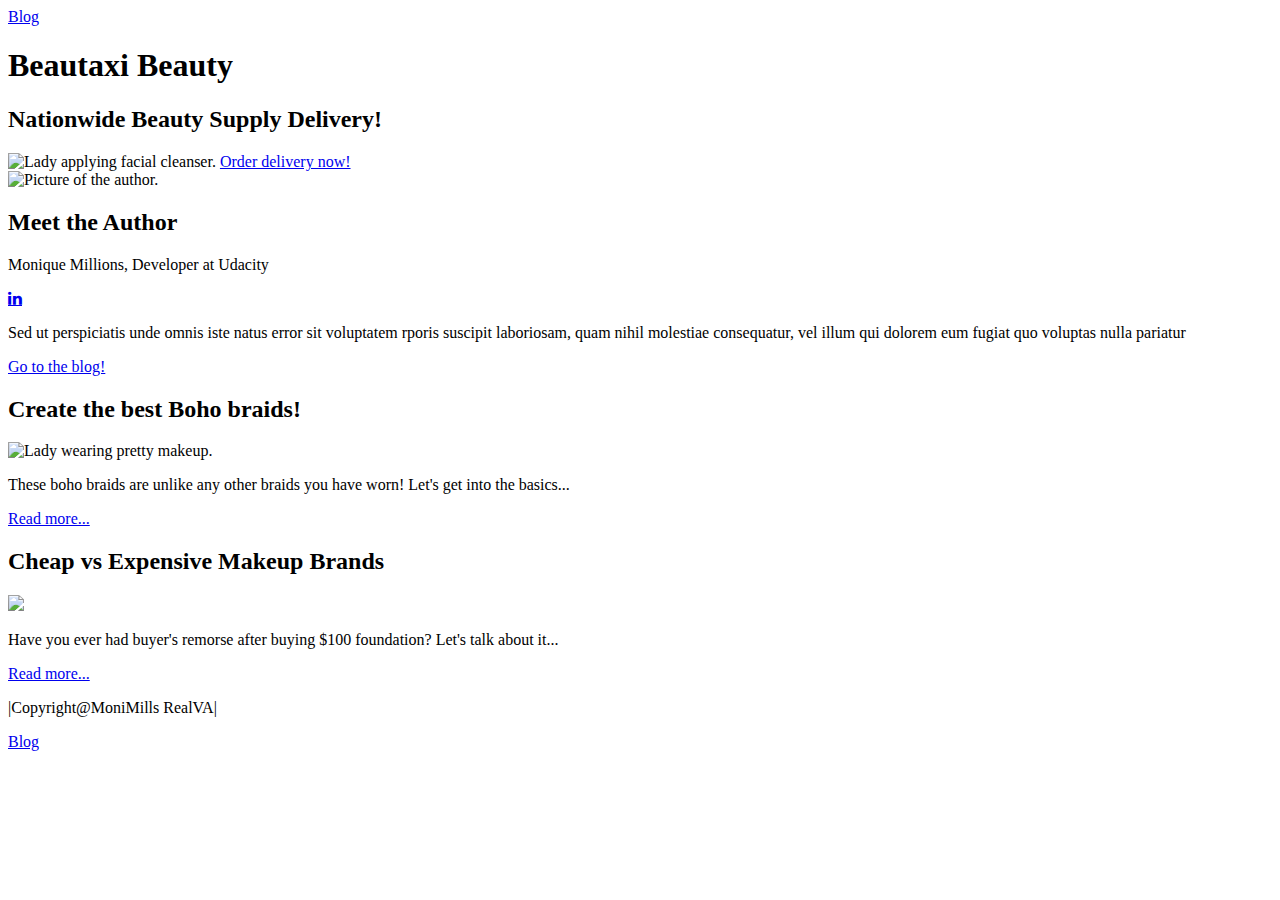
==== index.html @ b576fb68 "first commit" ====
<!DOCTYPE html>
<html lang=”en” >
<head> 
  <meta charset="utf-8" >
  <title>Beautaxi Beauty Blog</title>
  <link rel="stylesheet" href="../pbpb/assets/css/index.css" >
  <link rel="stylesheet" href="../pbpb/assets/css/bpone.css" >
  <link rel="stylesheet" href="../pbpb/assets/css/bpthree.css" >
  <link rel="stylesheet" href="../pbpb/assets/css/bpfoot.css" >
  <link rel="stylesheet" href="https://cdnjs.cloudflare.com/ajax/libs/font-awesome/4.7.0/css/font-awesome.min.css" >
</head>
<header>
  <a class="bbutton" id="ltext" href="../pbpb/assets/pages/bpblog.html" target="_blank">Blog</a>
</header>
<body class="body">  
  <div class= "container" >
    <h1 class= "blogcardbox" id="one" >Beautaxi Beauty</h1>
    <div class= "blogcardbox3" id="three" >
      <div class="box" >
        <h2 class="h2ish">Nationwide Beauty Supply Delivery!</h2>
        <img class="delivpic" src="https://beautaxi.com/wp-content/uploads/2022/09/Screenshot-2022-09-01-at-11.08.16-PM.jpg" alt="Lady applying facial cleanser." >
        <a class="bbutton" id="ltext" href="https://beautaxi.com/" target="_blank" >Order delivery now!</a>
      </div>
      <div class="box" >
        <img class="delivpic" src="https://b-bcg.com/wp-content/uploads/2023/02/emailpic-1.jpeg" alt="Picture of the author." >
        <h2 class="h2ish" >Meet the Author</h2>
        <p>Monique Millions, Developer at Udacity</p>
        <a href="www.linkedin.com/in/monique-millions-8888bbcg" class="fa fa-linkedin" ></a>
        <p>Sed ut perspiciatis unde omnis iste natus error sit voluptatem rporis suscipit laboriosam, quam nihil molestiae consequatur, vel illum qui dolorem eum fugiat quo voluptas nulla pariatur</p>
        <a class="bbutton" id="ltext"  href="../pbpb/assets/pages/bpblog.html" target="_blank" >Go to the blog!</a>
      </div>  
    </div>
    <div class= "blogcardbox2" id="two" >
      <div class="blogcarda" >
        <div class="box" >
          <h2 class="h2ish" >Create the best Boho braids!</h2>
          <img class="blogpic" src="https://beautaxi.com/wp-content/uploads/2022/08/pexels-mafik-olamide-4731785-scaled.jpg" alt="Lady wearing pretty makeup." >
          <p class="para" >These boho braids are unlike any other braids you have worn! Let's get into the basics...</p>
          <a class="bbutton" id="ltext"  href="../pbpb/assets/pages/bpblog.html" target="_blank" >Read more...</a>
        </div>  
      </div>    
      <div class="blogcardb" >
        <div class="box" >
          <h2 class="h2ish" >Cheap vs Expensive Makeup Brands</h2>
          <img class="blogpic" src="https://beautaxi.com/wp-content/uploads/2022/09/pexels-tubarones-photography-3065450-scaled.jpg" >
          <p class="para" >Have you ever had buyer's remorse after buying $100 foundation? Let's talk about it...</p>
          <a class="bbutton" id="ltext" href="../pbpb/assets/pages/bpblog.html" target="_blank" >Read more...</a>
        </div>
      </div>
    </div>  
  </div>
</body>
<footer class="footer" id="footer" >
  <p >|Copyright@MoniMills RealVA|</p>
  <a class="bbutton" id="ltext" href="../pbpb/assets/pages/bpblog.html" target="_blank" >Blog</a>
</footer>
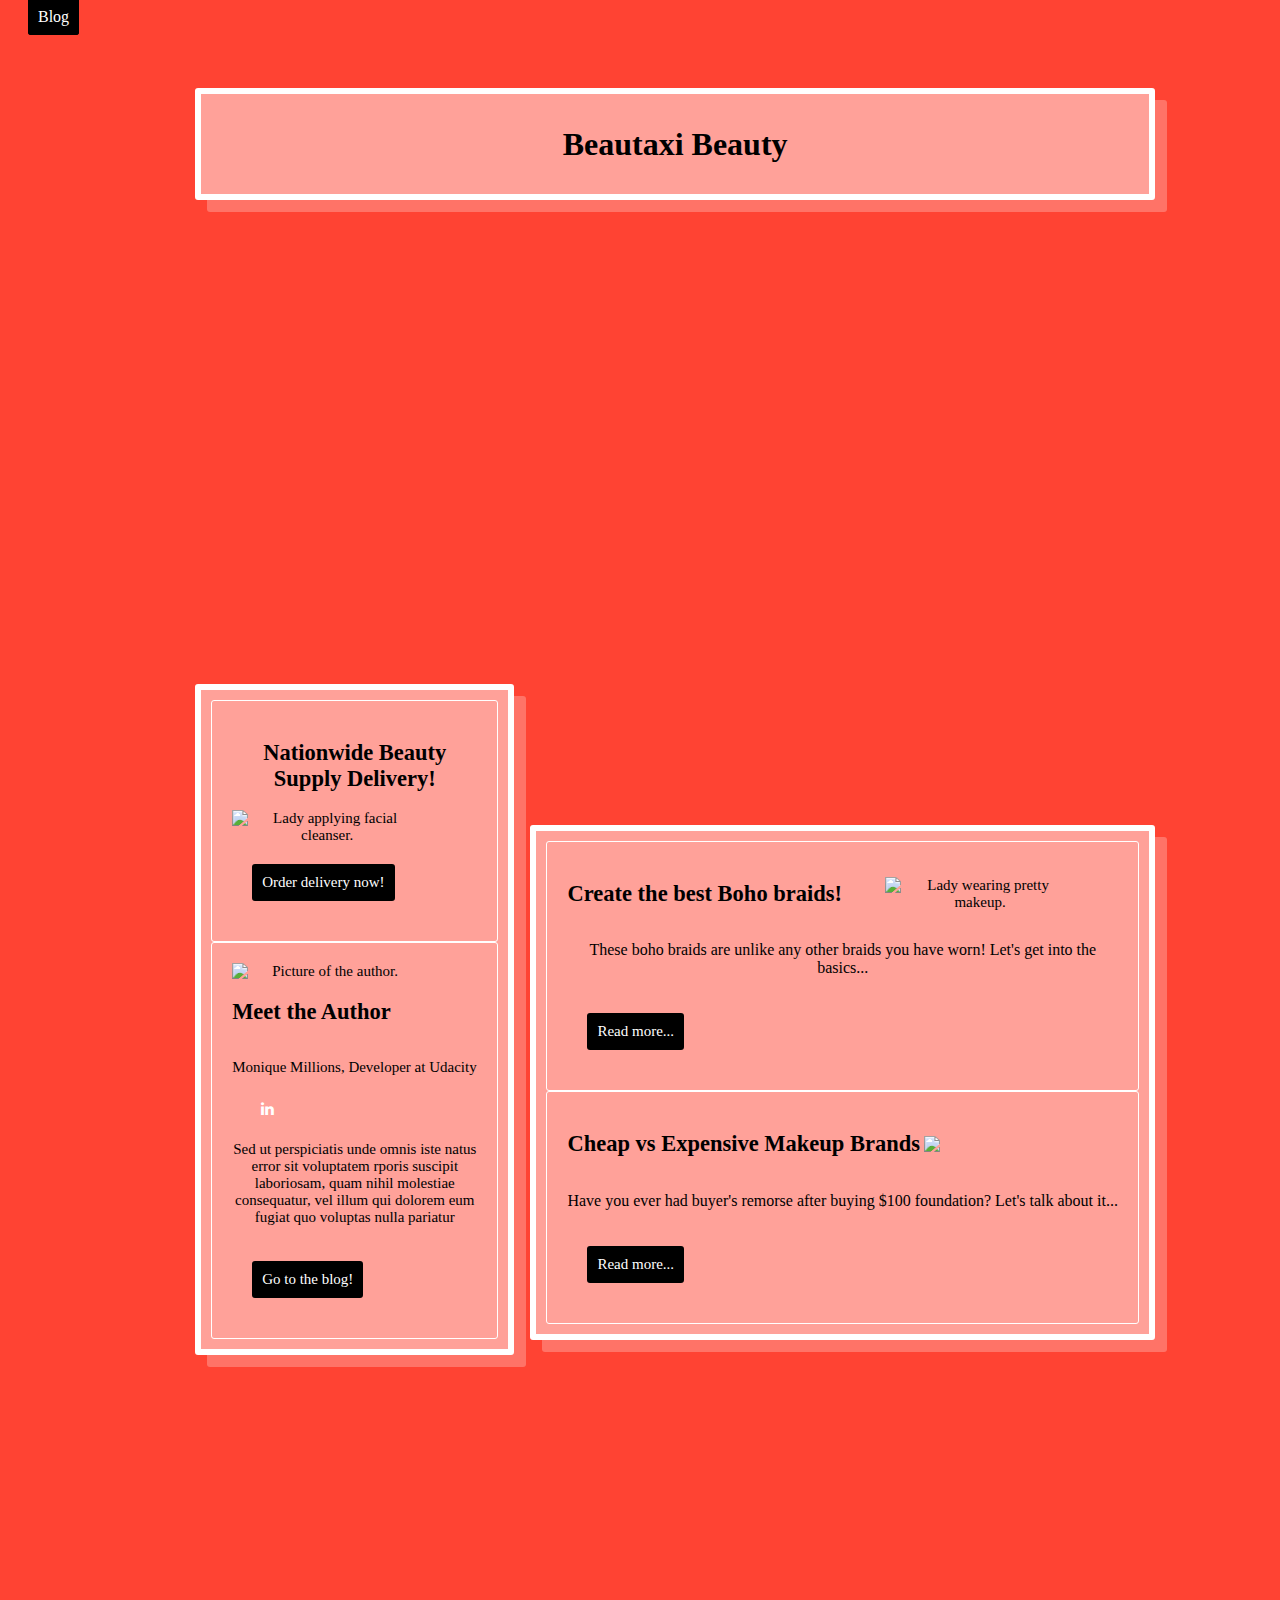
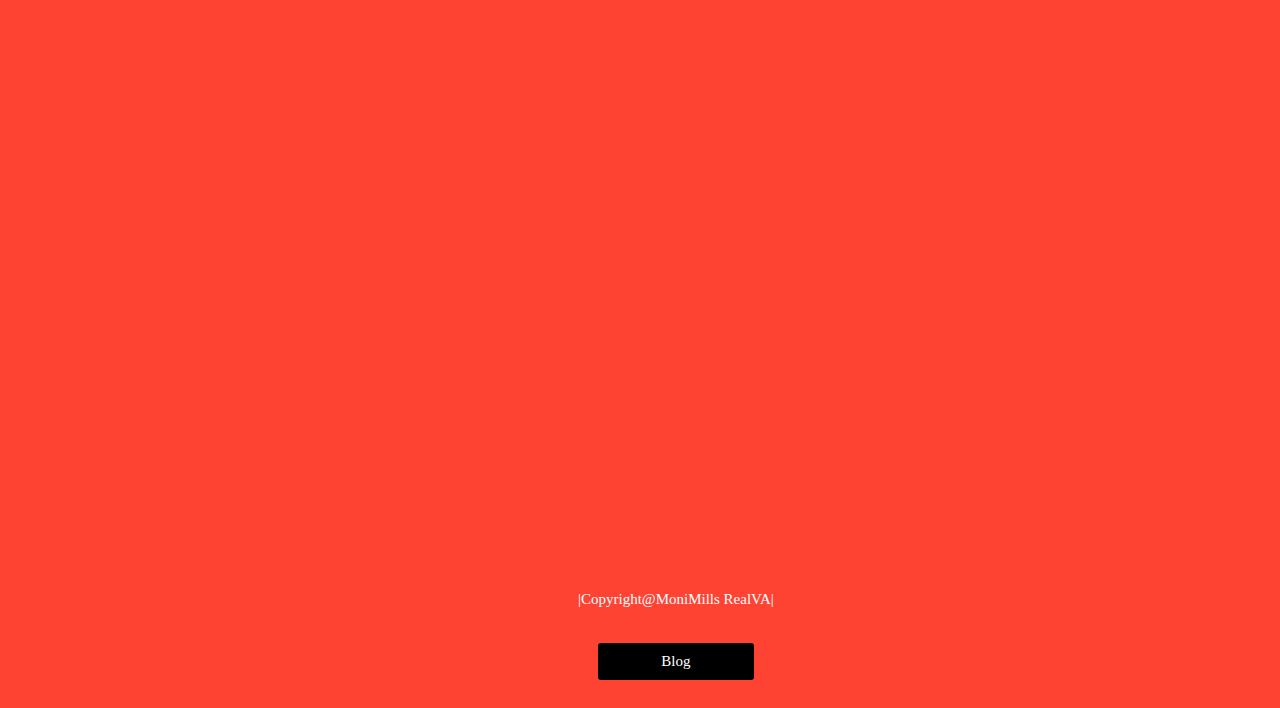
==== commit d49a327c: "Corrected href links" ====
--- a/index.html
+++ b/index.html
@@ -3,14 +3,14 @@
 <head> 
   <meta charset="utf-8" >
   <title>Beautaxi Beauty Blog</title>
-  <link rel="stylesheet" href="../pbpb/assets/css/index.css" >
-  <link rel="stylesheet" href="../pbpb/assets/css/bpone.css" >
-  <link rel="stylesheet" href="../pbpb/assets/css/bpthree.css" >
-  <link rel="stylesheet" href="../pbpb/assets/css/bpfoot.css" >
+  <link rel="stylesheet" href="/assets/css/index.css" >
+  <link rel="stylesheet" href="/assets/css/bpone.css" >
+  <link rel="stylesheet" href="/assets/css/bpthree.css" >
+  <link rel="stylesheet" href="/assets/css/bpfoot.css" >
   <link rel="stylesheet" href="https://cdnjs.cloudflare.com/ajax/libs/font-awesome/4.7.0/css/font-awesome.min.css" >
 </head>
 <header>
-  <a class="bbutton" id="ltext" href="../pbpb/assets/pages/bpblog.html" target="_blank">Blog</a>
+  <a class="bbutton" id="ltext" href="/assets/pages/bpblog.html" target="_blank">Blog</a>
 </header>
 <body class="body">  
   <div class= "container" >
@@ -27,7 +27,7 @@
         <p>Monique Millions, Developer at Udacity</p>
         <a href="www.linkedin.com/in/monique-millions-8888bbcg" class="fa fa-linkedin" ></a>
         <p>Sed ut perspiciatis unde omnis iste natus error sit voluptatem rporis suscipit laboriosam, quam nihil molestiae consequatur, vel illum qui dolorem eum fugiat quo voluptas nulla pariatur</p>
-        <a class="bbutton" id="ltext"  href="../pbpb/assets/pages/bpblog.html" target="_blank" >Go to the blog!</a>
+        <a class="bbutton" id="ltext"  href="/assets/pages/bpblog.html" target="_blank" >Go to the blog!</a>
       </div>  
     </div>
     <div class= "blogcardbox2" id="two" >
@@ -36,7 +36,7 @@
           <h2 class="h2ish" >Create the best Boho braids!</h2>
           <img class="blogpic" src="https://beautaxi.com/wp-content/uploads/2022/08/pexels-mafik-olamide-4731785-scaled.jpg" alt="Lady wearing pretty makeup." >
           <p class="para" >These boho braids are unlike any other braids you have worn! Let's get into the basics...</p>
-          <a class="bbutton" id="ltext"  href="../pbpb/assets/pages/bpblog.html" target="_blank" >Read more...</a>
+          <a class="bbutton" id="ltext"  href="/assets/pages/bpblog.html" target="_blank" >Read more...</a>
         </div>  
       </div>    
       <div class="blogcardb" >
@@ -44,7 +44,7 @@
           <h2 class="h2ish" >Cheap vs Expensive Makeup Brands</h2>
           <img class="blogpic" src="https://beautaxi.com/wp-content/uploads/2022/09/pexels-tubarones-photography-3065450-scaled.jpg" >
           <p class="para" >Have you ever had buyer's remorse after buying $100 foundation? Let's talk about it...</p>
-          <a class="bbutton" id="ltext" href="../pbpb/assets/pages/bpblog.html" target="_blank" >Read more...</a>
+          <a class="bbutton" id="ltext" href="/assets/pages/bpblog.html" target="_blank" >Read more...</a>
         </div>
       </div>
     </div>  
@@ -52,6 +52,6 @@
 </body>
 <footer class="footer" id="footer" >
   <p >|Copyright@MoniMills RealVA|</p>
-  <a class="bbutton" id="ltext" href="../pbpb/assets/pages/bpblog.html" target="_blank" >Blog</a>
+  <a class="bbutton" id="ltext" href="/assets/pages/bpblog.html" target="_blank" >Blog</a>
 </footer>
  --- a/assets/css/index.css
+++ b/assets/css/index.css
@@ -0,0 +1,84 @@
+@import "bpone.css";
+@import "bpthree.css";
+@import "bpfoot.css";
+
+.header {
+  justify-items: flex-start;
+  color: #fff;
+}
+
+.body {
+  display: flex;
+  flex-wrap: wrap;
+  font-family: 'Times New Roman', Times, serif;
+  background-color: #ff4333; 
+}
+  
+  .container {
+    display: grid;
+    flex-wrap: wrap;
+    max-width: 60em;
+    grid-template-columns: 1fr 1fr 1fr;
+    grid-template-rows: 75vh 1fr 80vh;
+    grid-gap: 1px;
+    grid-template-areas:
+    "top top top"
+    "bottomLeft bottomRight bottomRight"
+    "ft ft ft";
+    text-align: center;
+    padding: 0;
+    margin-left: 6em;
+}
+
+    #two {
+      grid-area: bottomRight;
+      font-size: 15px;
+      border: 6px solid #fff;
+      border-radius: 3px;
+      margin: auto 0 15px 15px;
+      background-color: #ffa199;
+      padding: 10px; 
+      max-width: 65em;  
+    }
+
+      .blogcardbox2 {
+        border: 6px solid #fff;
+        border-radius: 3px;
+        box-shadow: 12px 12px #ffa29983;
+        background-color: #ffa199;
+        display: flex; 
+        flex-wrap: wrap;
+        margin: auto;
+      }
+      
+      .box {
+        display: flex;
+        flex-wrap: wrap;  
+        border: 1.75px solid #fff;
+        border-radius: 3px;
+        padding: 20px;
+        margin: auto;
+      }
+
+        .h2ish {
+          position: center;
+        }
+
+        .blogpic {
+          width: 190px;
+          position: center;
+          max-width: 20em;
+          margin: auto;
+        }
+
+        .para { 
+          font-size: 16px;
+        }
+
+        .bbutton {
+            border: 10px solid #000000;
+            border-radius: 3px;
+            background-color: black;
+            color: #fff;
+            margin: 20px;
+          }--- a/assets/css/bpone.css
+++ b/assets/css/bpone.css
@@ -0,0 +1,18 @@
+#one {
+    grid-area: top;  
+    height: 100px; 
+    font-weight: bold;
+    margin-top: 2.5em;
+  }
+  
+  .blogcardbox {
+    border: 6px solid #fff;
+    border-radius: 3px;
+    box-shadow: 12px 12px #ffa29983;
+    background-color: #ffa199;
+    display: flex; 
+    flex-wrap: wrap;
+    width: calc(-40px 60%);
+    justify-content: center;
+    align-items: center;
+    }--- a/assets/css/bpthree.css
+++ b/assets/css/bpthree.css
@@ -0,0 +1,63 @@
+#three {
+    grid-area: bottomLeft;
+    font-size: 15px;
+    margin: 0;
+  }
+  
+  #ltext {
+    font: #fff;
+  }
+  
+    .blogcardbox3 {
+      border: 6px solid #fff;
+      border-radius: 3px;
+      box-shadow: 12px 12px #ffa29983;
+      background-color: #ffa199;
+      display: flex; 
+      flex-wrap: wrap;
+      padding: 10px;
+    }
+  
+      .box {
+        display: flex;
+        flex-wrap: wrap;  
+        border: 1.75px solid #fff;
+        border-radius: 3px;
+        margin: auto;
+      }
+  
+        .delivpic {
+          width: 190px;
+          position: center;
+          display: flex;
+          margin: 0;
+        }
+  
+        .bbutton {
+          border: 10px solid #000000;
+          border-radius: 3px;
+          background-color: black;
+          color: #fff;
+          margin: 20px;
+        }
+  
+        #ltext {
+          text-decoration: #fff;
+        }
+  
+      .box {
+        display: flex;
+        flex-wrap: wrap;  
+        border: 1.75px solid #fff;
+        border-radius: 3px;
+        margin: auto;
+      }
+      
+        .fa {
+          padding: 10px;
+          font-size: 30px;
+          width: 50px;
+          text-align: center;
+          text-decoration: none;
+          color: #fff
+        }--- a/assets/css/bpfoot.css
+++ b/assets/css/bpfoot.css
@@ -0,0 +1,22 @@
+.footer {
+  display: grid;  
+  align-items: center;
+  font: antiquewhite;
+  font-size: 15px;
+  margin-top: 100px;
+  text-align: center;
+  color: #fff;
+  margin-left: 38em;
+  
+}
+  .bbutton {
+    border: 10px solid #000000;
+    border-radius: 3px;
+    background-color: black;
+    color: #fff;
+    margin: 20px;
+  }
+
+  #ltext {
+    color : #fff;
+  }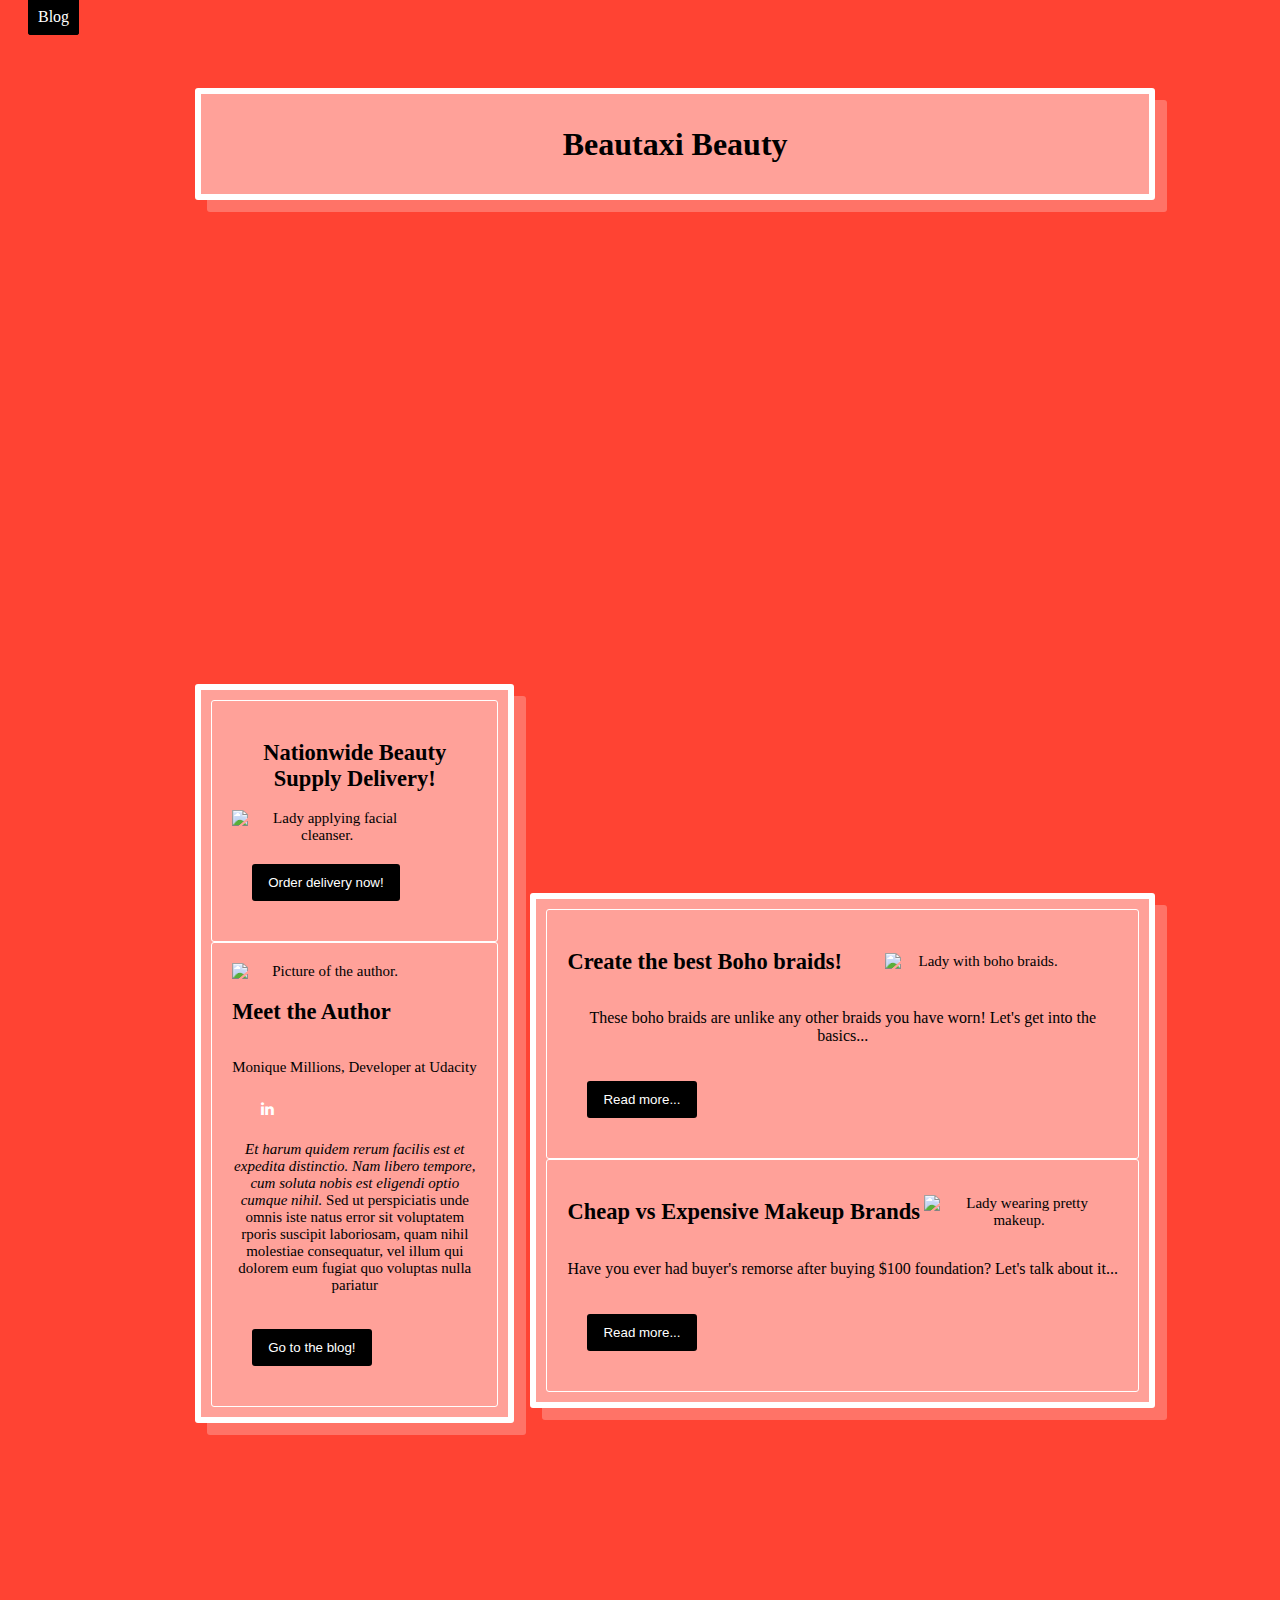
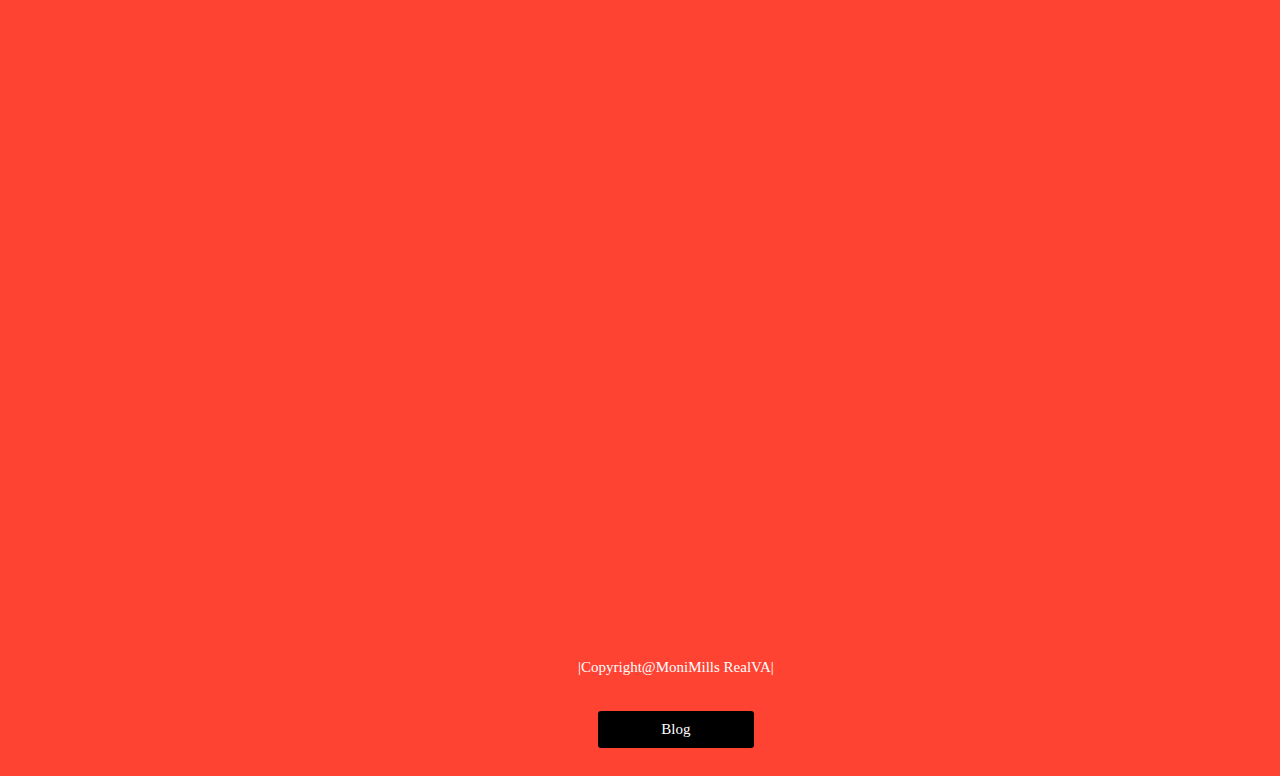
==== commit b134e974: "fixed image and bpblog html and index css" ====
--- a/index.html
+++ b/index.html
@@ -15,39 +15,39 @@
 <body class="body">  
   <div class= "container" >
     <h1 class= "blogcardbox" id="one" >Beautaxi Beauty</h1>
-    <div class= "blogcardbox3" id="three" >
+    <section class= "blogcardbox3" id="three" >
       <div class="box" >
         <h2 class="h2ish">Nationwide Beauty Supply Delivery!</h2>
         <img class="delivpic" src="https://beautaxi.com/wp-content/uploads/2022/09/Screenshot-2022-09-01-at-11.08.16-PM.jpg" alt="Lady applying facial cleanser." >
-        <a class="bbutton" id="ltext" href="https://beautaxi.com/" target="_blank" >Order delivery now!</a>
+        <button class="bbutton" id="ltext" href="https://beautaxi.com/" target="_blank" >Order delivery now!</button>
       </div>
       <div class="box" >
         <img class="delivpic" src="https://b-bcg.com/wp-content/uploads/2023/02/emailpic-1.jpeg" alt="Picture of the author." >
         <h2 class="h2ish" >Meet the Author</h2>
         <p>Monique Millions, Developer at Udacity</p>
         <a href="www.linkedin.com/in/monique-millions-8888bbcg" class="fa fa-linkedin" ></a>
-        <p>Sed ut perspiciatis unde omnis iste natus error sit voluptatem rporis suscipit laboriosam, quam nihil molestiae consequatur, vel illum qui dolorem eum fugiat quo voluptas nulla pariatur</p>
-        <a class="bbutton" id="ltext"  href="/assets/pages/bpblog.html" target="_blank" >Go to the blog!</a>
+        <p><em>Et harum quidem rerum facilis est et expedita distinctio. Nam libero tempore, cum soluta nobis est eligendi optio cumque nihil. </em></em>Sed ut perspiciatis unde omnis iste natus error sit voluptatem rporis suscipit laboriosam, quam nihil molestiae consequatur, vel illum qui dolorem eum fugiat quo voluptas nulla pariatur</p>
+        <button class="bbutton" id="ltext"  href="/assets/pages/bpblog.html" target="_blank" >Go to the blog!</button>
       </div>  
-    </div>
-    <div class= "blogcardbox2" id="two" >
+    </section>
+    <section class= "blogcardbox2" id="two" >
       <div class="blogcarda" >
         <div class="box" >
           <h2 class="h2ish" >Create the best Boho braids!</h2>
-          <img class="blogpic" src="https://beautaxi.com/wp-content/uploads/2022/08/pexels-mafik-olamide-4731785-scaled.jpg" alt="Lady wearing pretty makeup." >
+          <img class="blogpic" src="https://beautaxi.com/wp-content/uploads/2022/08/pexels-mafik-olamide-4731785-scaled.jpg" alt="Lady with boho braids." >
           <p class="para" >These boho braids are unlike any other braids you have worn! Let's get into the basics...</p>
-          <a class="bbutton" id="ltext"  href="/assets/pages/bpblog.html" target="_blank" >Read more...</a>
+          <button class="bbutton" id="ltext"  href="/assets/pages/bpblog.html" target="_blank" >Read more...</button>
         </div>  
       </div>    
       <div class="blogcardb" >
         <div class="box" >
           <h2 class="h2ish" >Cheap vs Expensive Makeup Brands</h2>
-          <img class="blogpic" src="https://beautaxi.com/wp-content/uploads/2022/09/pexels-tubarones-photography-3065450-scaled.jpg" >
+          <img class="blogpic" src="https://beautaxi.com/wp-content/uploads/2022/09/pexels-tubarones-photography-3065450-scaled.jpg" alt="Lady wearing pretty makeup.">
           <p class="para" >Have you ever had buyer's remorse after buying $100 foundation? Let's talk about it...</p>
-          <a class="bbutton" id="ltext" href="/assets/pages/bpblog.html" target="_blank" >Read more...</a>
+          <button class="bbutton" id="ltext" href="/assets/pages/bpblog.html" target="_blank" >Read more...</button>
         </div>
       </div>
-    </div>  
+    </section>  
   </div>
 </body>
 <footer class="footer" id="footer" >
